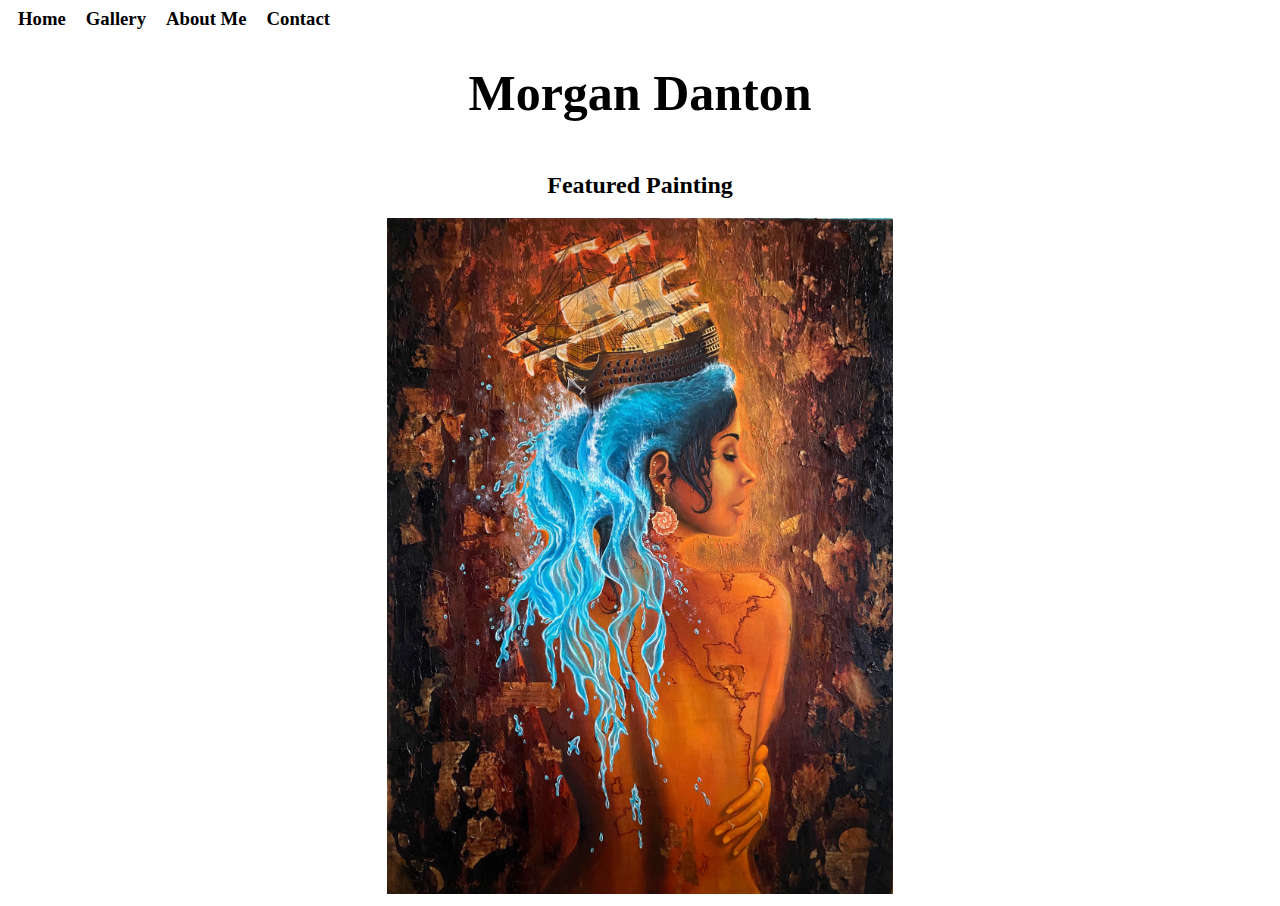
==== morganArt/index.html @ b0a8bcf7 "added images file" ====
<!DOCTYPE html>
<html lang="en">

<head>
    <meta charset="UTF-8">
    <meta name="viewport" content="width=device-width, initial-scale=1.0">
    <link rel="stylesheet" href="static/style.css">
    <title>Morgan</title>
</head>

<body>
    <header id="nav-bar"></header>
    <h1 id="morgan-danton">Morgan Danton</h1>
    
    <div id="featured-painting">
        <h2>Featured Painting</h2>
        <img src="./images/genisis.JPG" alt="genisis">
    </div>


    <script src="https://ajax.googleapis.com/ajax/libs/jquery/3.5.1/jquery.min.js"></script>
    <script src="./static/script.js"></script>
    <script src="./static/navbar.js"></script>
</body>

</html>
---- morganArt/static/style.css ----
#paypal-button-container{
    text-align: center;
}

#morgan-danton {
    font-size: 50px;
    text-align: center;
    margin-bottom: 50px;
}

#nav-bar h3 {
    display: inline;
    margin: 10px;
    
}

#featured-painting {
    text-align: center;
}

#featured-painting img{
    width: 40%;
}
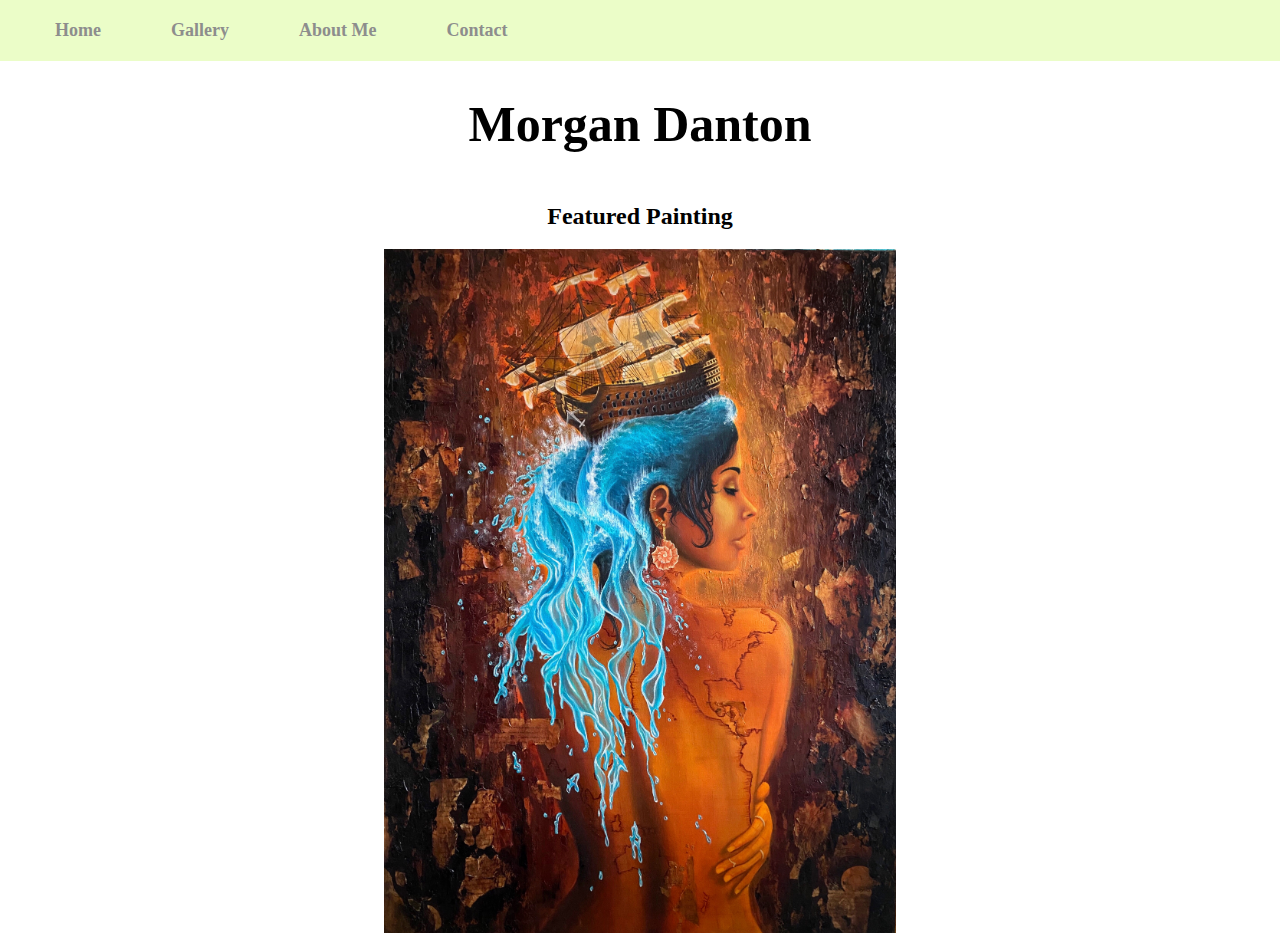
==== commit c6c61b61: "working on local storage" ====
--- a/morganArt/index.html
+++ b/morganArt/index.html
@@ -5,6 +5,7 @@
     <meta charset="UTF-8">
     <meta name="viewport" content="width=device-width, initial-scale=1.0">
     <link rel="stylesheet" href="static/style.css">
+    <link rel="stylesheet" href="./static/navbar.css">
     <title>Morgan</title>
 </head>
 
@@ -14,7 +15,7 @@
     
     <div id="featured-painting">
         <h2>Featured Painting</h2>
-        <img src="./images/genisis.JPG" alt="genisis">
+        <img id="featured-painting-image" src="./images/genisis.JPG" alt="genisis">
     </div>
 
 
--- a/morganArt/static/style.css
+++ b/morganArt/static/style.css
@@ -1,3 +1,157 @@
+body {
+    animation : none;
+    animation-delay : 0;
+    animation-direction : normal;
+    animation-duration : 0;
+    animation-fill-mode : none;
+    animation-iteration-count : 1;
+    animation-name : none;
+    animation-play-state : running;
+    animation-timing-function : ease;
+    backface-visibility : visible;
+    background : 0;
+    background-attachment : scroll;
+    background-clip : border-box;
+    background-color : transparent;
+    background-image : none;
+    background-origin : padding-box;
+    background-position : 0 0;
+    background-position-x : 0;
+    background-position-y : 0;
+    background-repeat : repeat;
+    background-size : auto auto;
+    border : 0;
+    border-style : none;
+    border-width : medium;
+    border-color : inherit;
+    border-bottom : 0;
+    border-bottom-color : inherit;
+    border-bottom-left-radius : 0;
+    border-bottom-right-radius : 0;
+    border-bottom-style : none;
+    border-bottom-width : medium;
+    border-collapse : separate;
+    border-image : none;
+    border-left : 0;
+    border-left-color : inherit;
+    border-left-style : none;
+    border-left-width : medium;
+    border-radius : 0;
+    border-right : 0;
+    border-right-color : inherit;
+    border-right-style : none;
+    border-right-width : medium;
+    border-spacing : 0;
+    border-top : 0;
+    border-top-color : inherit;
+    border-top-left-radius : 0;
+    border-top-right-radius : 0;
+    border-top-style : none;
+    border-top-width : medium;
+    bottom : auto;
+    box-shadow : none;
+    box-sizing : content-box;
+    caption-side : top;
+    clear : none;
+    clip : auto;
+    color : inherit;
+    columns : auto;
+    column-count : auto;
+    column-fill : balance;
+    column-gap : normal;
+    column-rule : medium none currentColor;
+    column-rule-color : currentColor;
+    column-rule-style : none;
+    column-rule-width : none;
+    column-span : 1;
+    column-width : auto;
+    content : normal;
+    counter-increment : none;
+    counter-reset : none;
+    cursor : auto;
+    direction : ltr;
+    display : inline;
+    empty-cells : show;
+    float : none;
+    font : normal;
+    font-family : inherit;
+    font-size : medium;
+    font-style : normal;
+    font-variant : normal;
+    font-weight : normal;
+    height : auto;
+    hyphens : none;
+    left : auto;
+    letter-spacing : normal;
+    line-height : normal;
+    list-style : none;
+    list-style-image : none;
+    list-style-position : outside;
+    list-style-type : disc;
+    margin : 0;
+    margin-bottom : 0;
+    margin-left : 0;
+    margin-right : 0;
+    margin-top : 0;
+    max-height : none;
+    max-width : none;
+    min-height : 0;
+    min-width : 0;
+    opacity : 1;
+    orphans : 0;
+    outline : 0;
+    outline-color : invert;
+    outline-style : none;
+    outline-width : medium;
+    overflow : visible;
+    overflow-x : visible;
+    overflow-y : visible;
+    padding : 0;
+    padding-bottom : 0;
+    padding-left : 0;
+    padding-right : 0;
+    padding-top : 0;
+    page-break-after : auto;
+    page-break-before : auto;
+    page-break-inside : auto;
+    perspective : none;
+    perspective-origin : 50% 50%;
+    position : static;
+    /* May need to alter quotes for different locales (e.g fr) */
+    quotes : '\201C' '\201D' '\2018' '\2019';
+    right : auto;
+    tab-size : 8;
+    table-layout : auto;
+    text-align : inherit;
+    text-align-last : auto;
+    text-decoration : none;
+    text-decoration-color : inherit;
+    text-decoration-line : none;
+    text-decoration-style : solid;
+    text-indent : 0;
+    text-shadow : none;
+    text-transform : none;
+    top : auto;
+    transform : none;
+    transform-style : flat;
+    transition : none;
+    transition-delay : 0s;
+    transition-duration : 0s;
+    transition-property : none;
+    transition-timing-function : ease;
+    unicode-bidi : normal;
+    vertical-align : baseline;
+    visibility : visible;
+    white-space : normal;
+    widows : 0;
+    width : auto;
+    word-spacing : normal;
+    z-index : auto;
+    /* basic modern patch */
+    all: initial;
+    all: unset;
+}
+
 #paypal-button-container{
     text-align: center;
 }
@@ -8,9 +162,17 @@
     margin-bottom: 50px;
 }
 
+#nav-bar {
+    background-color: rgb(235, 253, 200);
+    padding: 20px;
+}
+
 #nav-bar h3 {
     display: inline;
-    margin: 10px;
+    margin: 35px;
+    cursor: pointer;
+    color: rgb(141, 141, 141);
+    font-size: 18px;
     
 }
 
@@ -20,4 +182,5 @@
 
 #featured-painting img{
     width: 40%;
+    cursor: pointer;
 }--- a/morganArt/static/navbar.css
+++ b/morganArt/static/navbar.css
@@ -0,0 +1,167 @@
+body {
+    animation : none;
+    animation-delay : 0;
+    animation-direction : normal;
+    animation-duration : 0;
+    animation-fill-mode : none;
+    animation-iteration-count : 1;
+    animation-name : none;
+    animation-play-state : running;
+    animation-timing-function : ease;
+    backface-visibility : visible;
+    background : 0;
+    background-attachment : scroll;
+    background-clip : border-box;
+    background-color : transparent;
+    background-image : none;
+    background-origin : padding-box;
+    background-position : 0 0;
+    background-position-x : 0;
+    background-position-y : 0;
+    background-repeat : repeat;
+    background-size : auto auto;
+    border : 0;
+    border-style : none;
+    border-width : medium;
+    border-color : inherit;
+    border-bottom : 0;
+    border-bottom-color : inherit;
+    border-bottom-left-radius : 0;
+    border-bottom-right-radius : 0;
+    border-bottom-style : none;
+    border-bottom-width : medium;
+    border-collapse : separate;
+    border-image : none;
+    border-left : 0;
+    border-left-color : inherit;
+    border-left-style : none;
+    border-left-width : medium;
+    border-radius : 0;
+    border-right : 0;
+    border-right-color : inherit;
+    border-right-style : none;
+    border-right-width : medium;
+    border-spacing : 0;
+    border-top : 0;
+    border-top-color : inherit;
+    border-top-left-radius : 0;
+    border-top-right-radius : 0;
+    border-top-style : none;
+    border-top-width : medium;
+    bottom : auto;
+    box-shadow : none;
+    box-sizing : content-box;
+    caption-side : top;
+    clear : none;
+    clip : auto;
+    color : inherit;
+    columns : auto;
+    column-count : auto;
+    column-fill : balance;
+    column-gap : normal;
+    column-rule : medium none currentColor;
+    column-rule-color : currentColor;
+    column-rule-style : none;
+    column-rule-width : none;
+    column-span : 1;
+    column-width : auto;
+    content : normal;
+    counter-increment : none;
+    counter-reset : none;
+    cursor : auto;
+    direction : ltr;
+    display : inline;
+    empty-cells : show;
+    float : none;
+    font : normal;
+    font-family : inherit;
+    font-size : medium;
+    font-style : normal;
+    font-variant : normal;
+    font-weight : normal;
+    height : auto;
+    hyphens : none;
+    left : auto;
+    letter-spacing : normal;
+    line-height : normal;
+    list-style : none;
+    list-style-image : none;
+    list-style-position : outside;
+    list-style-type : disc;
+    margin : 0;
+    margin-bottom : 0;
+    margin-left : 0;
+    margin-right : 0;
+    margin-top : 0;
+    max-height : none;
+    max-width : none;
+    min-height : 0;
+    min-width : 0;
+    opacity : 1;
+    orphans : 0;
+    outline : 0;
+    outline-color : invert;
+    outline-style : none;
+    outline-width : medium;
+    overflow : visible;
+    overflow-x : visible;
+    overflow-y : visible;
+    padding : 0;
+    padding-bottom : 0;
+    padding-left : 0;
+    padding-right : 0;
+    padding-top : 0;
+    page-break-after : auto;
+    page-break-before : auto;
+    page-break-inside : auto;
+    perspective : none;
+    perspective-origin : 50% 50%;
+    position : static;
+    /* May need to alter quotes for different locales (e.g fr) */
+    quotes : '\201C' '\201D' '\2018' '\2019';
+    right : auto;
+    tab-size : 8;
+    table-layout : auto;
+    text-align : inherit;
+    text-align-last : auto;
+    text-decoration : none;
+    text-decoration-color : inherit;
+    text-decoration-line : none;
+    text-decoration-style : solid;
+    text-indent : 0;
+    text-shadow : none;
+    text-transform : none;
+    top : auto;
+    transform : none;
+    transform-style : flat;
+    transition : none;
+    transition-delay : 0s;
+    transition-duration : 0s;
+    transition-property : none;
+    transition-timing-function : ease;
+    unicode-bidi : normal;
+    vertical-align : baseline;
+    visibility : visible;
+    white-space : normal;
+    widows : 0;
+    width : auto;
+    word-spacing : normal;
+    z-index : auto;
+    /* basic modern patch */
+    all: initial;
+    all: unset;
+}
+
+#nav-bar {
+    background-color: rgb(235, 253, 200);
+    padding: 20px;
+}
+
+#nav-bar h3 {
+    display: inline;
+    margin: 35px;
+    cursor: pointer;
+    color: rgb(141, 141, 141);
+    font-size: 18px;
+    
+}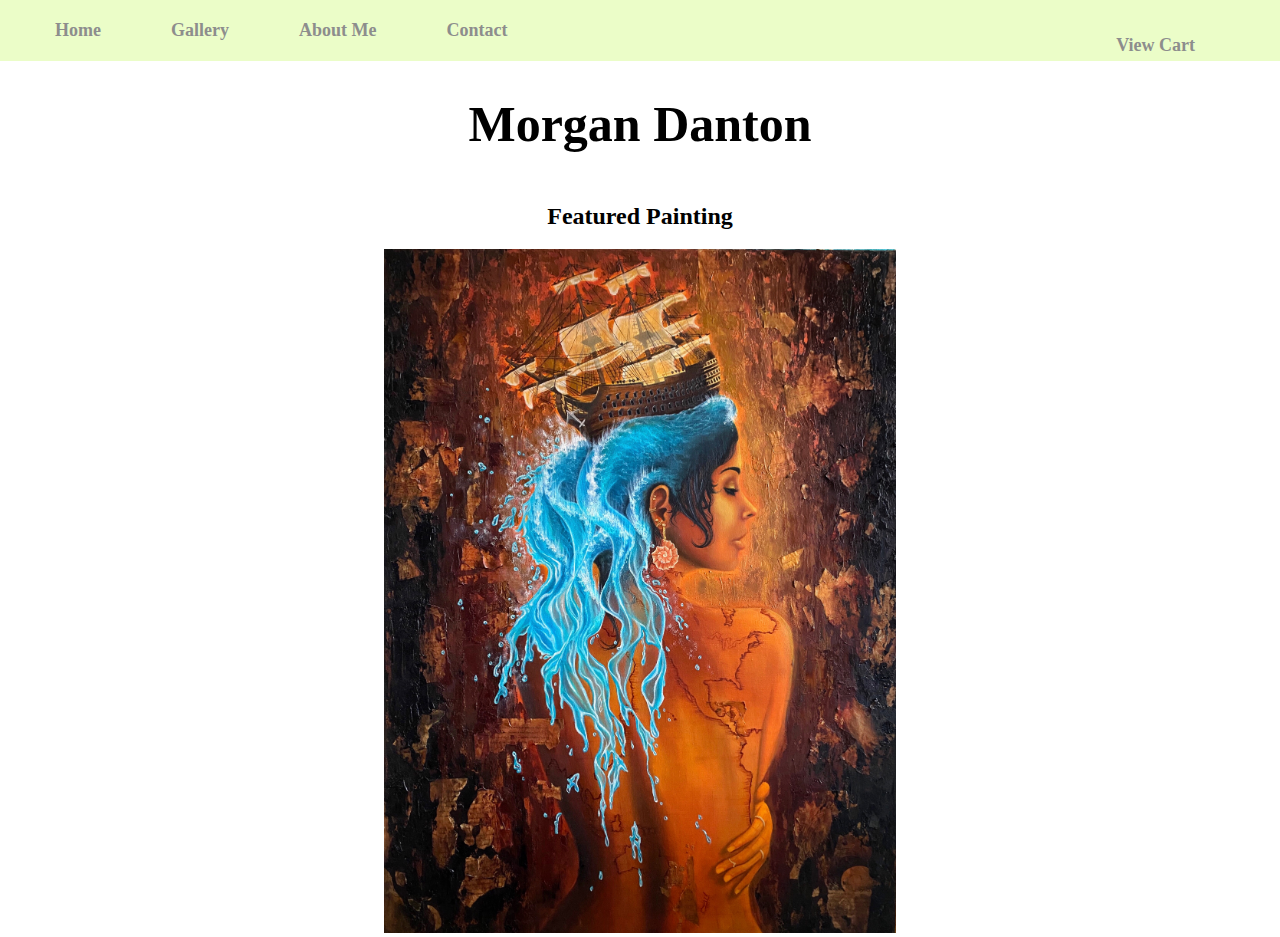
==== commit effdc11b: "added price tags" ====
--- a/morganArt/index.html
+++ b/morganArt/index.html
@@ -4,9 +4,9 @@
 <head>
     <meta charset="UTF-8">
     <meta name="viewport" content="width=device-width, initial-scale=1.0">
-    <link rel="stylesheet" href="static/style.css">
-    <link rel="stylesheet" href="./static/navbar.css">
-    <title>Morgan</title>
+    <link rel="stylesheet" href="static/css/style.css">
+    <link rel="stylesheet" href="./static/css/navbar.css">
+    <title>Home</title>
 </head>
 
 <body>
@@ -15,13 +15,13 @@
     
     <div id="featured-painting">
         <h2>Featured Painting</h2>
-        <img id="featured-painting-image" src="./images/genisis.JPG" alt="genisis">
+        <img id="featured-painting-image" class="featured-painting-image" src="./images/genisis.JPG" alt="Genisis" price = "1000" size = "30x40 Inches">
     </div>
 
 
     <script src="https://ajax.googleapis.com/ajax/libs/jquery/3.5.1/jquery.min.js"></script>
-    <script src="./static/script.js"></script>
-    <script src="./static/navbar.js"></script>
+    <script src="./static/js/script.js"></script>
+    <script src="./static/js/navbar.js"></script>
 </body>
 
 </html>--- a/morganArt/static/css/style.css
+++ b/morganArt/static/css/style.css
@@ -0,0 +1,172 @@
+body {
+    animation : none;
+    animation-delay : 0;
+    animation-direction : normal;
+    animation-duration : 0;
+    animation-fill-mode : none;
+    animation-iteration-count : 1;
+    animation-name : none;
+    animation-play-state : running;
+    animation-timing-function : ease;
+    backface-visibility : visible;
+    background : 0;
+    background-attachment : scroll;
+    background-clip : border-box;
+    background-color : transparent;
+    background-image : none;
+    background-origin : padding-box;
+    background-position : 0 0;
+    background-position-x : 0;
+    background-position-y : 0;
+    background-repeat : repeat;
+    background-size : auto auto;
+    border : 0;
+    border-style : none;
+    border-width : medium;
+    border-color : inherit;
+    border-bottom : 0;
+    border-bottom-color : inherit;
+    border-bottom-left-radius : 0;
+    border-bottom-right-radius : 0;
+    border-bottom-style : none;
+    border-bottom-width : medium;
+    border-collapse : separate;
+    border-image : none;
+    border-left : 0;
+    border-left-color : inherit;
+    border-left-style : none;
+    border-left-width : medium;
+    border-radius : 0;
+    border-right : 0;
+    border-right-color : inherit;
+    border-right-style : none;
+    border-right-width : medium;
+    border-spacing : 0;
+    border-top : 0;
+    border-top-color : inherit;
+    border-top-left-radius : 0;
+    border-top-right-radius : 0;
+    border-top-style : none;
+    border-top-width : medium;
+    bottom : auto;
+    box-shadow : none;
+    box-sizing : content-box;
+    caption-side : top;
+    clear : none;
+    clip : auto;
+    color : inherit;
+    columns : auto;
+    column-count : auto;
+    column-fill : balance;
+    column-gap : normal;
+    column-rule : medium none currentColor;
+    column-rule-color : currentColor;
+    column-rule-style : none;
+    column-rule-width : none;
+    column-span : 1;
+    column-width : auto;
+    content : normal;
+    counter-increment : none;
+    counter-reset : none;
+    cursor : auto;
+    direction : ltr;
+    display : inline;
+    empty-cells : show;
+    float : none;
+    font : normal;
+    font-family : inherit;
+    font-size : medium;
+    font-style : normal;
+    font-variant : normal;
+    font-weight : normal;
+    height : auto;
+    hyphens : none;
+    left : auto;
+    letter-spacing : normal;
+    line-height : normal;
+    list-style : none;
+    list-style-image : none;
+    list-style-position : outside;
+    list-style-type : disc;
+    margin : 0;
+    margin-bottom : 0;
+    margin-left : 0;
+    margin-right : 0;
+    margin-top : 0;
+    max-height : none;
+    max-width : none;
+    min-height : 0;
+    min-width : 0;
+    opacity : 1;
+    orphans : 0;
+    outline : 0;
+    outline-color : invert;
+    outline-style : none;
+    outline-width : medium;
+    overflow : visible;
+    overflow-x : visible;
+    overflow-y : visible;
+    padding : 0;
+    padding-bottom : 0;
+    padding-left : 0;
+    padding-right : 0;
+    padding-top : 0;
+    page-break-after : auto;
+    page-break-before : auto;
+    page-break-inside : auto;
+    perspective : none;
+    perspective-origin : 50% 50%;
+    position : static;
+    /* May need to alter quotes for different locales (e.g fr) */
+    quotes : '\201C' '\201D' '\2018' '\2019';
+    right : auto;
+    tab-size : 8;
+    table-layout : auto;
+    text-align : inherit;
+    text-align-last : auto;
+    text-decoration : none;
+    text-decoration-color : inherit;
+    text-decoration-line : none;
+    text-decoration-style : solid;
+    text-indent : 0;
+    text-shadow : none;
+    text-transform : none;
+    top : auto;
+    transform : none;
+    transform-style : flat;
+    transition : none;
+    transition-delay : 0s;
+    transition-duration : 0s;
+    transition-property : none;
+    transition-timing-function : ease;
+    unicode-bidi : normal;
+    vertical-align : baseline;
+    visibility : visible;
+    white-space : normal;
+    widows : 0;
+    width : auto;
+    word-spacing : normal;
+    z-index : auto;
+    /* basic modern patch */
+    all: initial;
+    all: unset;
+}
+
+#paypal-button-container{
+    text-align: center;
+}
+
+#morgan-danton {
+    font-size: 50px;
+    text-align: center;
+    margin-bottom: 50px;
+}
+
+#featured-painting {
+    text-align: center;
+}
+
+#featured-painting img{
+    width: 40%;
+    cursor: pointer;
+}--- a/morganArt/static/css/navbar.css
+++ b/morganArt/static/css/navbar.css
@@ -0,0 +1,173 @@
+body {
+    animation : none;
+    animation-delay : 0;
+    animation-direction : normal;
+    animation-duration : 0;
+    animation-fill-mode : none;
+    animation-iteration-count : 1;
+    animation-name : none;
+    animation-play-state : running;
+    animation-timing-function : ease;
+    backface-visibility : visible;
+    background : 0;
+    background-attachment : scroll;
+    background-clip : border-box;
+    background-color : transparent;
+    background-image : none;
+    background-origin : padding-box;
+    background-position : 0 0;
+    background-position-x : 0;
+    background-position-y : 0;
+    background-repeat : repeat;
+    background-size : auto auto;
+    border : 0;
+    border-style : none;
+    border-width : medium;
+    border-color : inherit;
+    border-bottom : 0;
+    border-bottom-color : inherit;
+    border-bottom-left-radius : 0;
+    border-bottom-right-radius : 0;
+    border-bottom-style : none;
+    border-bottom-width : medium;
+    border-collapse : separate;
+    border-image : none;
+    border-left : 0;
+    border-left-color : inherit;
+    border-left-style : none;
+    border-left-width : medium;
+    border-radius : 0;
+    border-right : 0;
+    border-right-color : inherit;
+    border-right-style : none;
+    border-right-width : medium;
+    border-spacing : 0;
+    border-top : 0;
+    border-top-color : inherit;
+    border-top-left-radius : 0;
+    border-top-right-radius : 0;
+    border-top-style : none;
+    border-top-width : medium;
+    bottom : auto;
+    box-shadow : none;
+    box-sizing : content-box;
+    caption-side : top;
+    clear : none;
+    clip : auto;
+    color : inherit;
+    columns : auto;
+    column-count : auto;
+    column-fill : balance;
+    column-gap : normal;
+    column-rule : medium none currentColor;
+    column-rule-color : currentColor;
+    column-rule-style : none;
+    column-rule-width : none;
+    column-span : 1;
+    column-width : auto;
+    content : normal;
+    counter-increment : none;
+    counter-reset : none;
+    cursor : auto;
+    direction : ltr;
+    display : inline;
+    empty-cells : show;
+    float : none;
+    font : normal;
+    font-family : inherit;
+    font-size : medium;
+    font-style : normal;
+    font-variant : normal;
+    font-weight : normal;
+    height : auto;
+    hyphens : none;
+    left : auto;
+    letter-spacing : normal;
+    line-height : normal;
+    list-style : none;
+    list-style-image : none;
+    list-style-position : outside;
+    list-style-type : disc;
+    margin : 0;
+    margin-bottom : 0;
+    margin-left : 0;
+    margin-right : 0;
+    margin-top : 0;
+    max-height : none;
+    max-width : none;
+    min-height : 0;
+    min-width : 0;
+    opacity : 1;
+    orphans : 0;
+    outline : 0;
+    outline-color : invert;
+    outline-style : none;
+    outline-width : medium;
+    overflow : visible;
+    overflow-x : visible;
+    overflow-y : visible;
+    padding : 0;
+    padding-bottom : 0;
+    padding-left : 0;
+    padding-right : 0;
+    padding-top : 0;
+    page-break-after : auto;
+    page-break-before : auto;
+    page-break-inside : auto;
+    perspective : none;
+    perspective-origin : 50% 50%;
+    position : static;
+    /* May need to alter quotes for different locales (e.g fr) */
+    quotes : '\201C' '\201D' '\2018' '\2019';
+    right : auto;
+    tab-size : 8;
+    table-layout : auto;
+    text-align : inherit;
+    text-align-last : auto;
+    text-decoration : none;
+    text-decoration-color : inherit;
+    text-decoration-line : none;
+    text-decoration-style : solid;
+    text-indent : 0;
+    text-shadow : none;
+    text-transform : none;
+    top : auto;
+    transform : none;
+    transform-style : flat;
+    transition : none;
+    transition-delay : 0s;
+    transition-duration : 0s;
+    transition-property : none;
+    transition-timing-function : ease;
+    unicode-bidi : normal;
+    vertical-align : baseline;
+    visibility : visible;
+    white-space : normal;
+    widows : 0;
+    width : auto;
+    word-spacing : normal;
+    z-index : auto;
+    /* basic modern patch */
+    all: initial;
+    all: unset;
+}
+
+#nav-bar {
+    background-color: rgb(235, 253, 200);
+    padding: 20px;
+}
+
+#nav-bar h3 {
+    display: inline;
+    margin: 35px;
+    cursor: pointer;
+    color: rgb(141, 141, 141);
+    font-size: 18px;
+}
+
+#nav-cart {
+    position: absolute;
+    right: 50px;
+    top: 0;
+    font-size: 50px;
+}